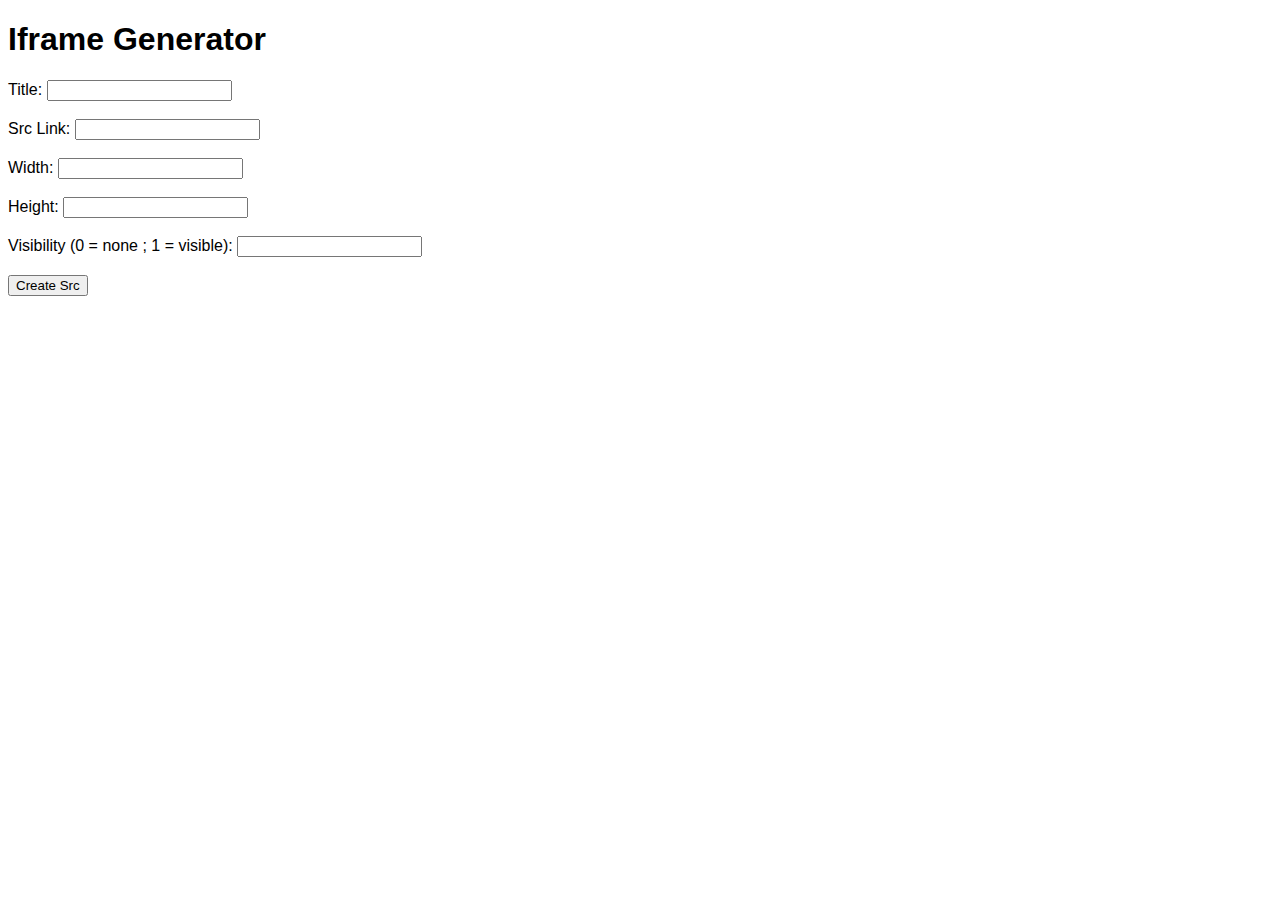
==== index.html @ 47574b41 "Add files via upload" ====
<!DOCTYPE html>
<html lang="en">
<head>
    <meta charset="UTF-8">
    <meta http-equiv="X-UA-Compatible" content="IE=edge">
    <meta name="viewport" content="width=device-width, initial-scale=1.0">
    <link rel="stylesheet" href="style.css">
    <title>Iframe Generator</title>
</head>
<body>
    <h1>Iframe Generator</h1>
    <form action="/srcs/main.html" method="get">
        Title: <input type="text" name="title" id="title" required><br><br>
        Src Link: <input type="text" name="src" id="src" required><br><br>
        Width: <input type="number" name="width" id="width"><br><br>
        Height: <input type="number" name="height" id="height"><br><br>
        Visibility (0 = none ; 1 = visible): <input type="number" name="v" id="visibility" required><br><br>
        <input type="submit" value="Create Src">
    </form>
</body>
</html>
---- style.css ----
* {
    font-family: 'Franklin Gothic Medium', 'Arial Narrow', Arial, sans-serif;
}
#iframe {
    display: none;
}
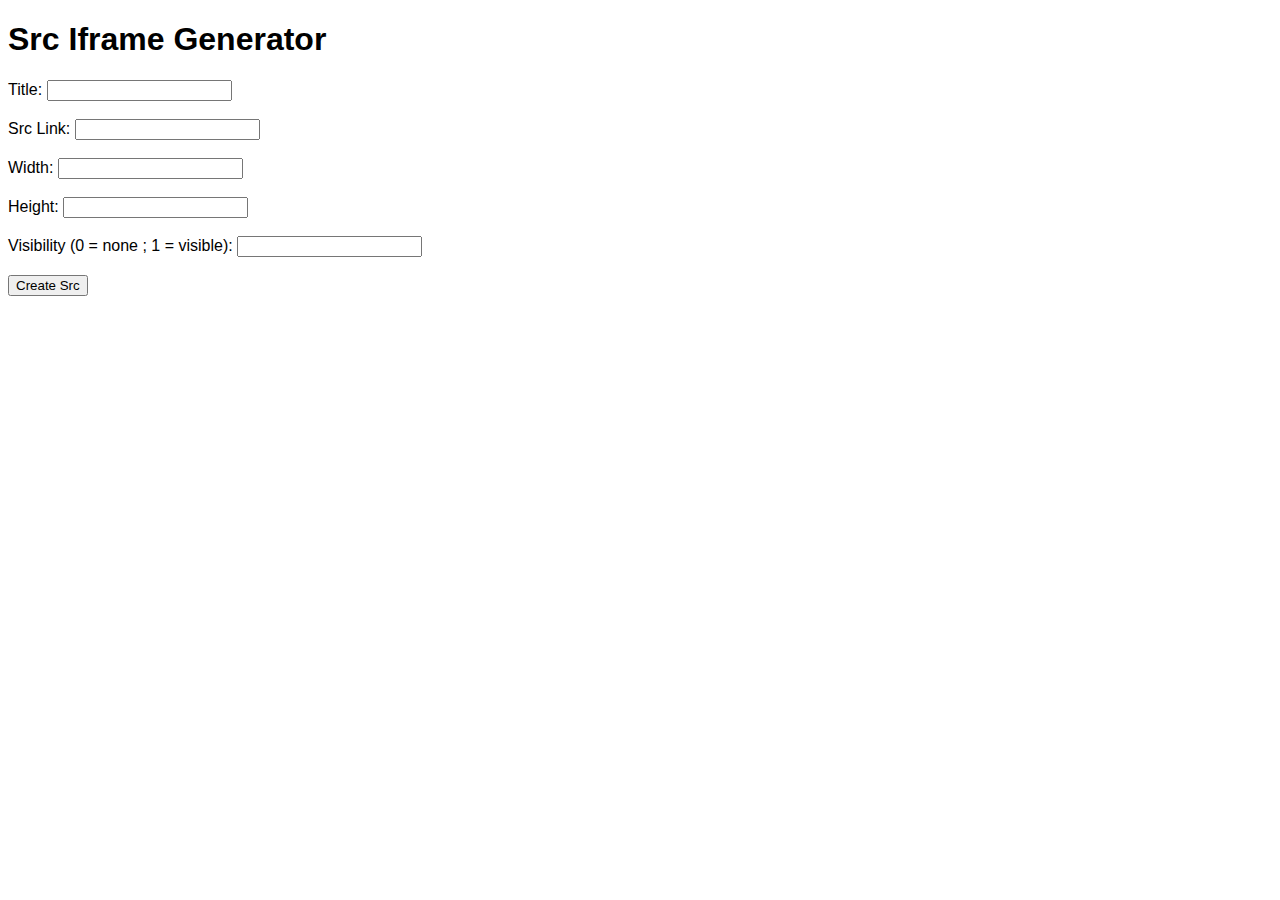
==== commit c9dd0436: "Update index.html" ====
--- a/index.html
+++ b/index.html
@@ -5,11 +5,11 @@
     <meta http-equiv="X-UA-Compatible" content="IE=edge">
     <meta name="viewport" content="width=device-width, initial-scale=1.0">
     <link rel="stylesheet" href="style.css">
-    <title>Iframe Generator</title>
+    <title>Src Iframe Generator</title>
 </head>
 <body>
-    <h1>Iframe Generator</h1>
-    <form action="/srcs/main.html" method="get">
+    <h1>Src Iframe Generator</h1>
+    <form action="./srcs/main.html" method="get">
         Title: <input type="text" name="title" id="title" required><br><br>
         Src Link: <input type="text" name="src" id="src" required><br><br>
         Width: <input type="number" name="width" id="width"><br><br>
@@ -18,4 +18,4 @@
         <input type="submit" value="Create Src">
     </form>
 </body>
-</html>+</html>
